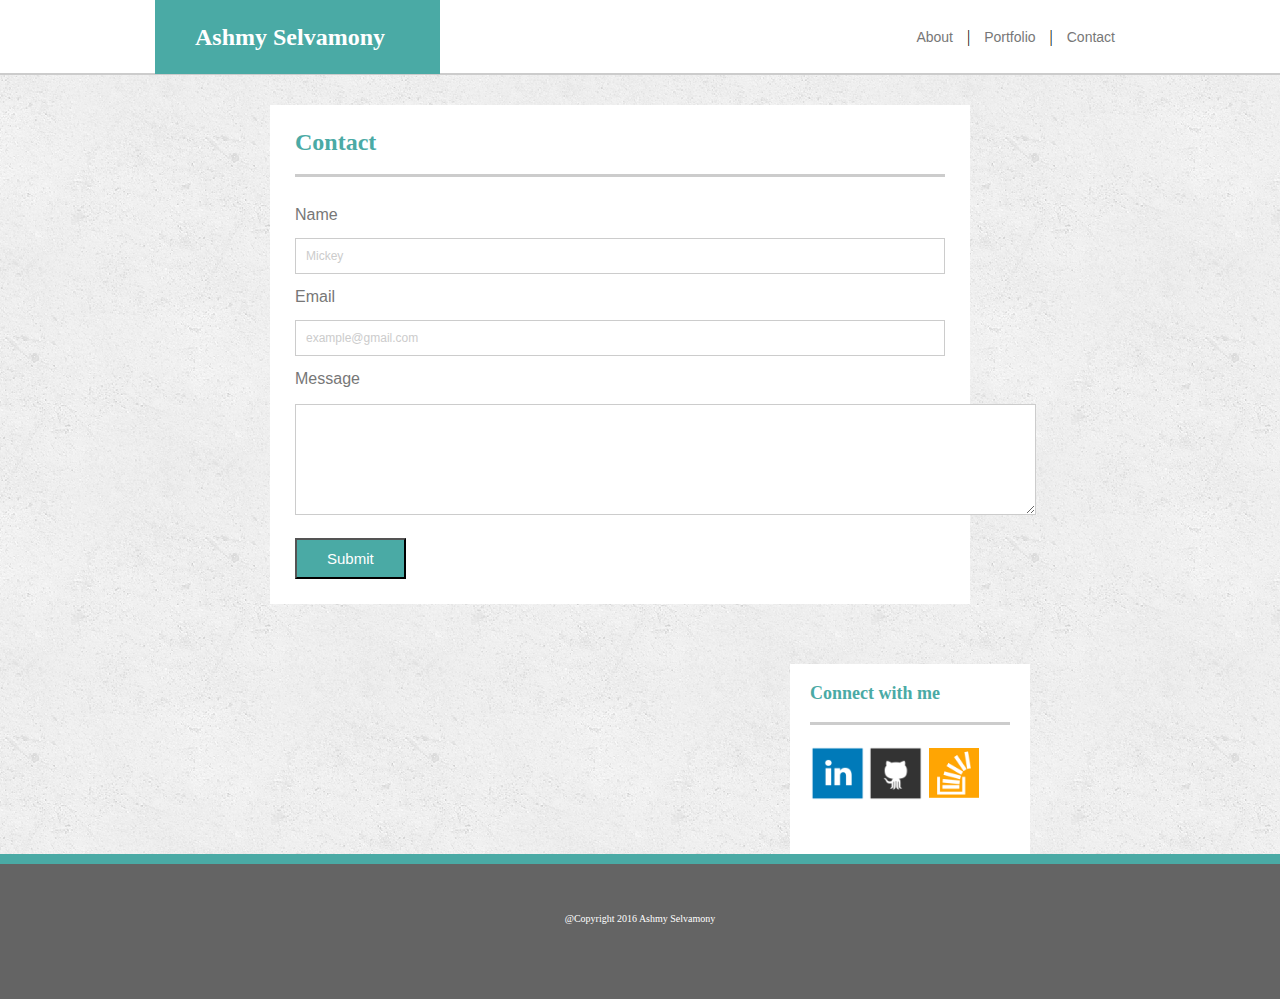
==== contact.html @ 310d2acb "added html files" ====
<!DOCTYPE html>
<html lang="en">
<head>
	<meta charset="UTF-8">
	<title>Contact</title>

	<link rel="stylesheet" type="text/css" href="assets/css/reset.css">
	<link rel="stylesheet" type="text/css" href="assets/css/style.css">
</head>

<body background="assets/images/concrete_seamless.png">

	<div class="wrapper">
		<header>
			<div class="name">
				<h1>Ashmy Selvamony</h1>
		    	<div class="nav-links">
			   	<nav>
				  <a href="index.html">About</a> |
				  <a href="portfolio.html">Portfolio</a> |
				  <a href="contact.html">Contact</a> 
				</nav>
				</div>
		    </div>
		</header>

		<div class="section-left">
			<h2 class="page-heading">Contact</h2>
			<div class="line-heading"></div>
			
				<div class="form">
				<form action="action_page.php">
	  				Name<br>
	  				<input type="text" name="fullname" value="Mickey">
	  				<br>
	  				Email<br>
	 			 	<input type="text" name="Email" value="example@gmail.com">
	  				<br>
	  				Message<br>

	  				<textarea rows="7" cols="90"></textarea>

	  				<div class="button">
	  					<button type="submit" form="form1" value="Submit">Submit</button>
	  				</div>
				</form> 
				</div>

			<!--<p>If you click the "Submit" button, the form-data will be sent to a page called "action_page.php".</p>-->
			
		</div>


			<div class="aside">
				<div>
					<h2 class="connect">Connect with me</h2>
					<div class="line-heading"></div>
					
					<img src="assets/images/Linkedin_square.png" class="image1" width="28%">
					<img src="assets/images/Github_square.png" class="image1" width="28%">
					<img src="assets/images/Stackoverflow1.png" class="image2" width="25%">
					
				</div>
			</div>
	
		

		<div class="push"></div>
  <footer class="footer">@Copyright 2016 Ashmy Selvamony</footer>

</body>
</html>
---- assets/css/style.css ----
/**
 * Float Layout Activity 
 **/

body {
	font-family: 'Georgia', Times, Times New Roman, serif;
	width: 100%;
	height: 100%
	color: #777;
	margin: auto;
}

header {
	background-color: #ffffff;
	margin: 0px;
	max-width: 100%;
	height: 73px;
	border-bottom: 2px solid #ccc;

}

.footer {
	clear: both;
	color: #fff;
	border-top: 10px solid #4aaaa5;
	background-color: #646464;
	text-align: center;
	padding-top: 50px;
	padding-bottom: 10px;
	font-size: 10px;
	height: 75px;
	width: 100%
	font-family: 'Arial', 'Helvetica Neue', Helvetica, sans-serif;
}

.name {
	margin: auto;
	width: 970px;
}

h1 {
	float: left;
	background-color: #4aaaa5; 
	width: 250px;
	font-size: 24px;
	padding: 25px 25px 25px 10px;
	text-align: center;
	font-weight: bold;
	color: white;
}


.nav-links 
{
	float: right; 
	height: 73px;
	margin: auto;
	display: flex;
	align-items: center;
}

a
{
	margin: 10px;
	font-size: 14px;
	font-family: 'Arial', 'Helvetica Neue', Helvetica, sans-serif;
	color: #777;
	text-align: center;
	text-decoration: unset;
}

.section-left
{
	float: left;
	padding-top: 30px;
	background-color: #ffffff;
	width: 650px; 
	height: auto;
	margin-top: 30px;
	margin-left: 270px;
	margin-bottom: 30px;
	padding: 25px;

}

.aside {
	float: right;
	padding: 20px;
	border: 1px #ffffff;
	margin-top: 30px;
	margin-right: 250px;
	height: 150px;
	width: 200px;
	background: #ffffff;
}

.page-heading
{
	clear: both;
	font-family: 'Georgia', Times, Times New Roman, serif;
	font-size: 24px;
	color: #4aaaa5;
	font-weight: bold;
	margin-bottom: 20px;
}

.connect {
	font-family: 'Georgia', Times, Times New Roman, serif;
	font-size: 18px;
	color: #4aaaa5;
	font-weight: bold;
	margin-bottom: 20px;
}

.line-heading
{
	height: 3px; 
	width: 100%; 
	background-color: #ccc;
	border-color: #fff;
	margin-bottom: 20px;
}

.myimage {
	float: left;
	margin: 10px 20px 0px 0px;
	padding-right: 30px;
}

p {
	clear: both;
	display: inline;
	margin-right: 540px;
	line-height: 230%;
	word-wrap: normal;
	color: #777;
	font-family: 'Arial', 'Helvetica Neue', Helvetica, sans-serif;
}

img {
	padding-right: 30px;
}

.image1 {
	float: left;
	padding-right: 2px;
	margin: 0px;
}
.image2 {
	float: left;
	padding: 0px;
	margin: 3px;
}


.projectimage {
	position: relative;
	
}


h3 {
	position: absolute;
	top: 120px;
	background-color: #4aaaa5;
	height: 40px;
	width: 280px;
	color: white;
	font-size: 20px;
	text-align: center;
	padding-top: 20px;
}

#projects {
	float: left;
	padding-bottom: 30px;
	padding-top: 20px;
	padding-right: 10px;
}
.form {
	font-family: 'Arial', 'Helvetica Neue', Helvetica, sans-serif;
	color: #777;
	padding-top: 10px;
}

 

input {
	width: 100%;
    padding: 10px 10px;
    margin: 15px 0;
    display: inline-block;
    border: 1px solid #ccc;
    box-sizing: border-box;
    font-size: 12px;
    color: #ccc; 
}

textarea {
	margin-top: 17px;
	margin-bottom: 20px;
	border-color: #ccc;
	
}

button {
	background: #4aaaa5;
	padding: 10px 30px 10px 30px;
	color: white;
	font-size: 15px;	
}

.wrapper {
  	min-height: 100%;
  	margin-bottom: -50px;
}


.push {
	
  	height: 50px;
}
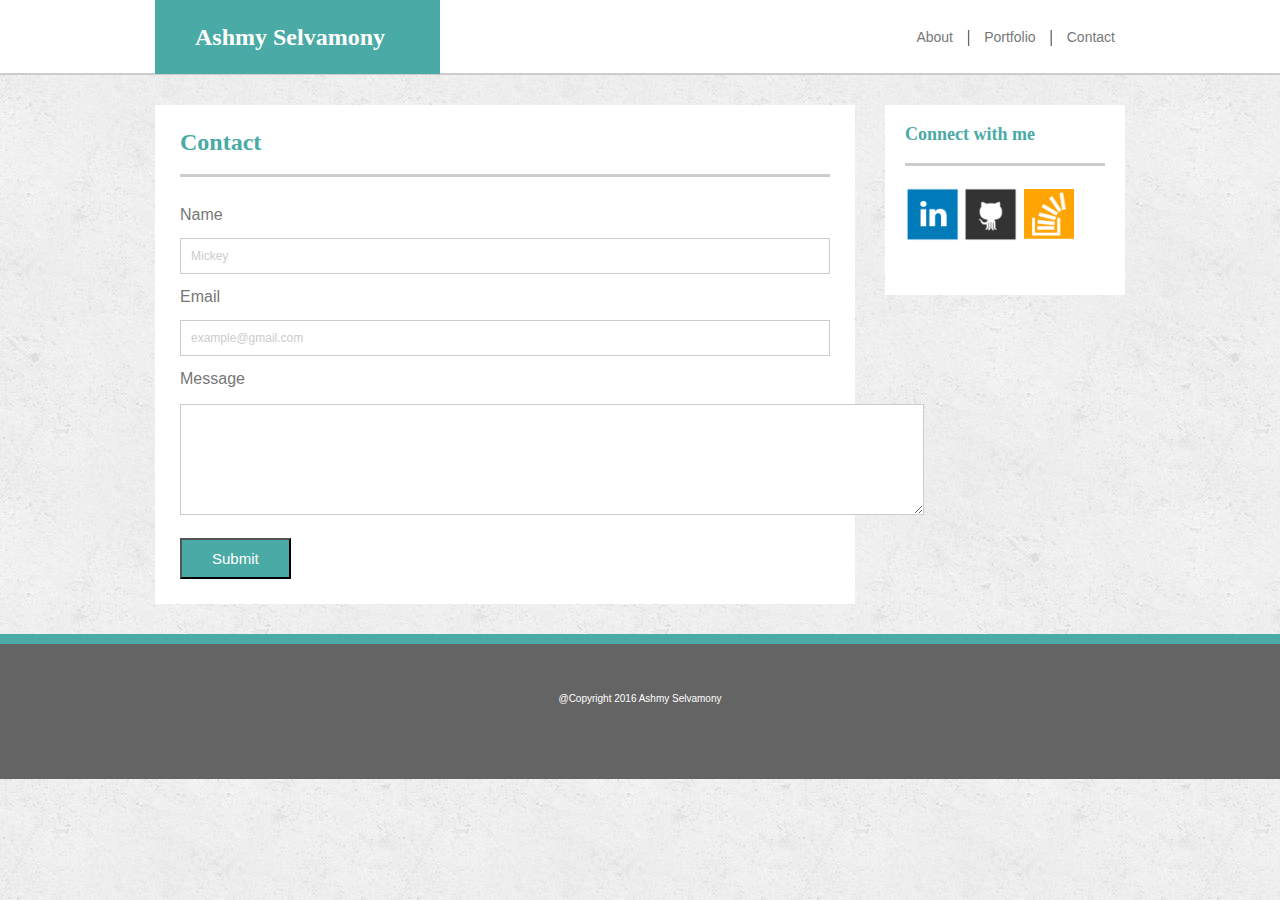
==== commit 0bdc7dda: "content section align/position issue fix for portfolio and contact pages" ====
--- a/contact.html
+++ b/contact.html
@@ -10,20 +10,21 @@
 
 <body background="assets/images/concrete_seamless.png">
 
-	<div class="wrapper">
-		<header>
-			<div class="name">
+	<header>
+		<div class="name">
+			<div class="container">
 				<h1>Ashmy Selvamony</h1>
 		    	<div class="nav-links">
-			   	<nav>
-				  <a href="index.html">About</a> |
-				  <a href="portfolio.html">Portfolio</a> |
-				  <a href="contact.html">Contact</a> 
-				</nav>
+				   	<nav>
+					  <a href="index.html">About</a> |
+					  <a href="portfolio.html">Portfolio</a> |
+					  <a href="contact.html">Contact</a> 
+					</nav>
 				</div>
-		    </div>
-		</header>
-
+			</div>
+	    </div>
+	</header>
+	<div class="container">
 		<div class="section-left">
 			<h2 class="page-heading">Contact</h2>
 			<div class="line-heading"></div>
@@ -45,28 +46,22 @@
 	  				</div>
 				</form> 
 				</div>
-
-			<!--<p>If you click the "Submit" button, the form-data will be sent to a page called "action_page.php".</p>-->
 			
 		</div>
-
-
-			<div class="aside">
-				<div>
-					<h2 class="connect">Connect with me</h2>
-					<div class="line-heading"></div>
-					
-					<img src="assets/images/Linkedin_square.png" class="image1" width="28%">
-					<img src="assets/images/Github_square.png" class="image1" width="28%">
-					<img src="assets/images/Stackoverflow1.png" class="image2" width="25%">
-					
-				</div>
+		<div class="aside">
+			<div>
+				<h2 class="connect">Connect with me</h2>
+				<div class="line-heading"></div>
+				
+				<img src="assets/images/Linkedin_square.png" class="image1" width="28%">
+				<img src="assets/images/Github_square.png" class="image1" width="28%">
+				<img src="assets/images/Stackoverflow1.png" class="image2" width="25%">
+				
 			</div>
-	
+		</div>
+	</div>
 		
-
-		<div class="push"></div>
-  <footer class="footer">@Copyright 2016 Ashmy Selvamony</footer>
-
+	<div class="push"></div>
+  	<footer class="footer">@Copyright 2016 Ashmy Selvamony</footer>
 </body>
 </html>--- a/assets/css/style.css
+++ b/assets/css/style.css
@@ -7,7 +7,7 @@
 	width: 100%;
 	height: 100%
 	color: #777;
-	margin: auto;
+	
 }
 
 header {
@@ -29,11 +29,11 @@
 	padding-bottom: 10px;
 	font-size: 10px;
 	height: 75px;
-	width: 100%
-	font-family: 'Arial', 'Helvetica Neue', Helvetica, sans-serif;
-}
-
-.name {
+	width: 100%;
+	font-family: 'Arial', 'Helvetica Neue', Helvetica, sans-serif;
+}
+
+.container {
 	margin: auto;
 	width: 970px;
 }
@@ -77,7 +77,7 @@
 	width: 650px; 
 	height: auto;
 	margin-top: 30px;
-	margin-left: 270px;
+	/*margin-left: 270px;*/
 	margin-bottom: 30px;
 	padding: 25px;
 
@@ -88,7 +88,7 @@
 	padding: 20px;
 	border: 1px #ffffff;
 	margin-top: 30px;
-	margin-right: 250px;
+	/*margin-right: 250px;*/
 	height: 150px;
 	width: 200px;
 	background: #ffffff;
